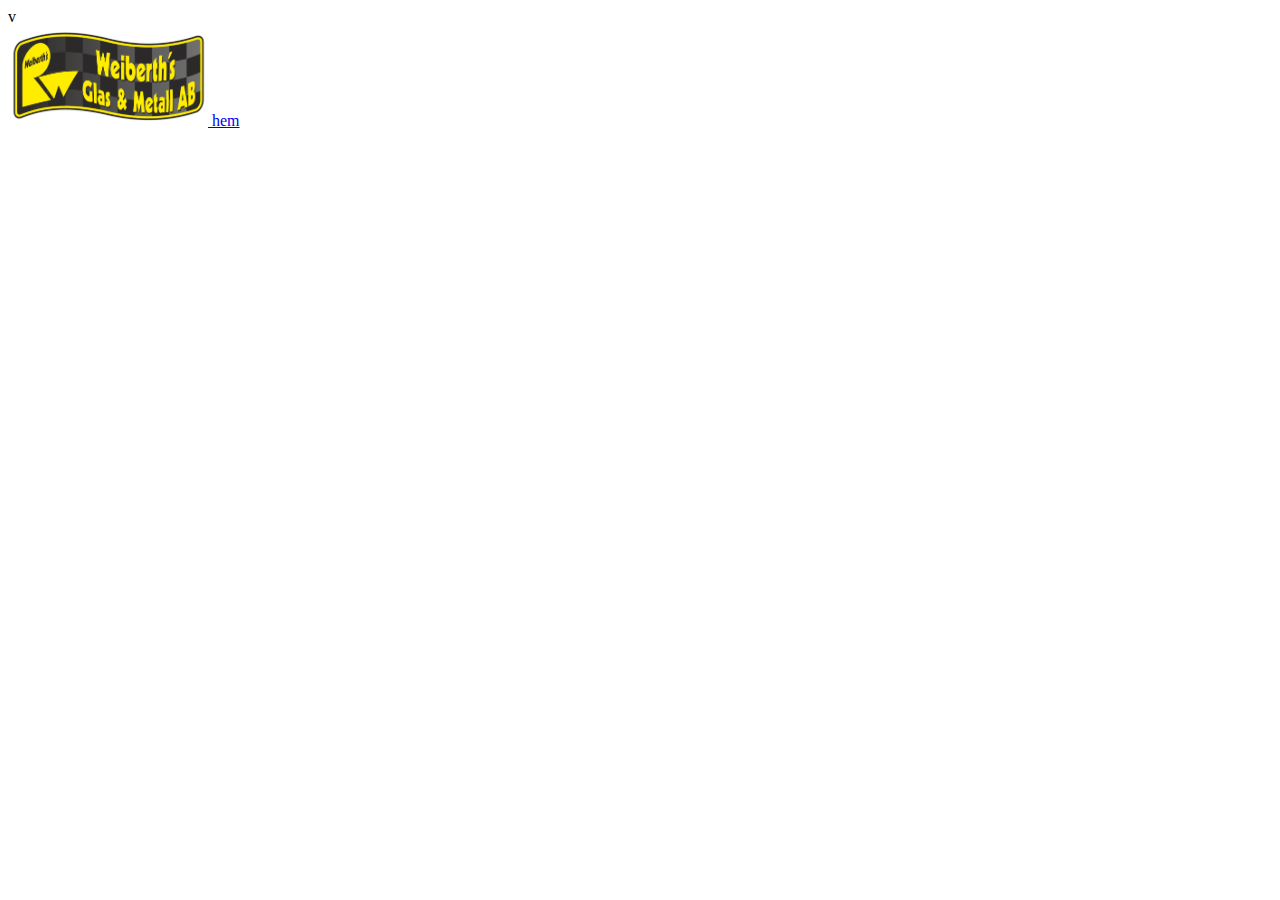
==== index.html @ 00c18917 "Finslipar lite gran" ====
<!DOCTYPE html>
<html lang="en">
<head>
    <meta charset="UTF-8">
    <meta name="viewport" content="width=device-width, initial-scale=1.0">
    <title>Websida till glas & metall AB</title>
    <link rel="stylesheet" href="style.css">
</head>
<body>
    v
    <div class="navbar-container">
        <div class="navbar">
        <a href="index.html">
            <img src="imges/riktiga navbar logan.png" alt="">
        </a>

        <a href="index.html" class="navbar-text">
            hem
        </a>
       
        </div>
    </div>

</body>
</html>
---- style.css ----
.navbar-container{
    max-width: 100%;
    max-height: 100px;
    flex-direction: row;
}
.navbar-container img{
    height: 100px;
    width: 200px;
    flex-direction: row;
}
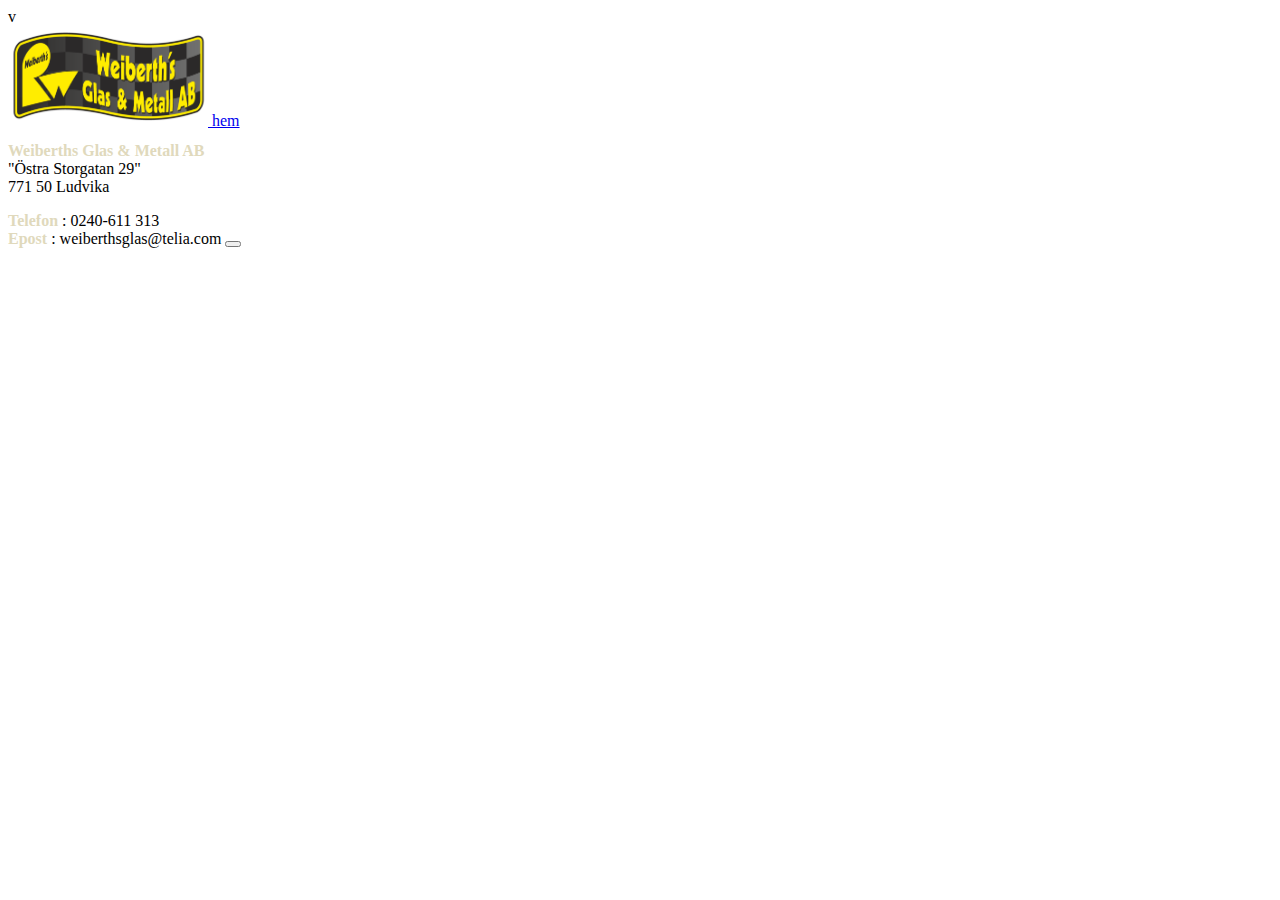
==== commit 7cc53af7: "Aj mina bollar" ====
--- a/index.html
+++ b/index.html
@@ -21,5 +21,42 @@
         </div>
     </div>
 
+    <footer>
+        <div class="box">
+            <section class="botum">
+                <p>
+                    <span style="color:#e0d9bc;">
+                        <strong>Weiberths Glas & Metall AB</strong>
+                        <br>
+
+                    </span>
+                    "Östra Storgatan 29"
+                    <br>
+                    771 50 Ludvika
+                </p>
+                <p>
+                    <span style="color: #e0d9bc;">
+                        <strong>Telefon</strong>
+                    </span>
+                    <a>: 0240-611 313</a>
+                    <br>
+                    <span style="color: #e0d9bc;">
+                        <strong>Epost</strong>
+                    </span>
+                    <span>
+                        <a>
+                            : weiberthsglas@telia.com
+                        </a>
+                    </span>
+                    <span class="faqToggle">
+                        <button id="toggle">
+                            
+                        </button>
+                    </span>
+                </p>
+            </section>
+        </div>
+    </footer>
+
 </body>
 </html>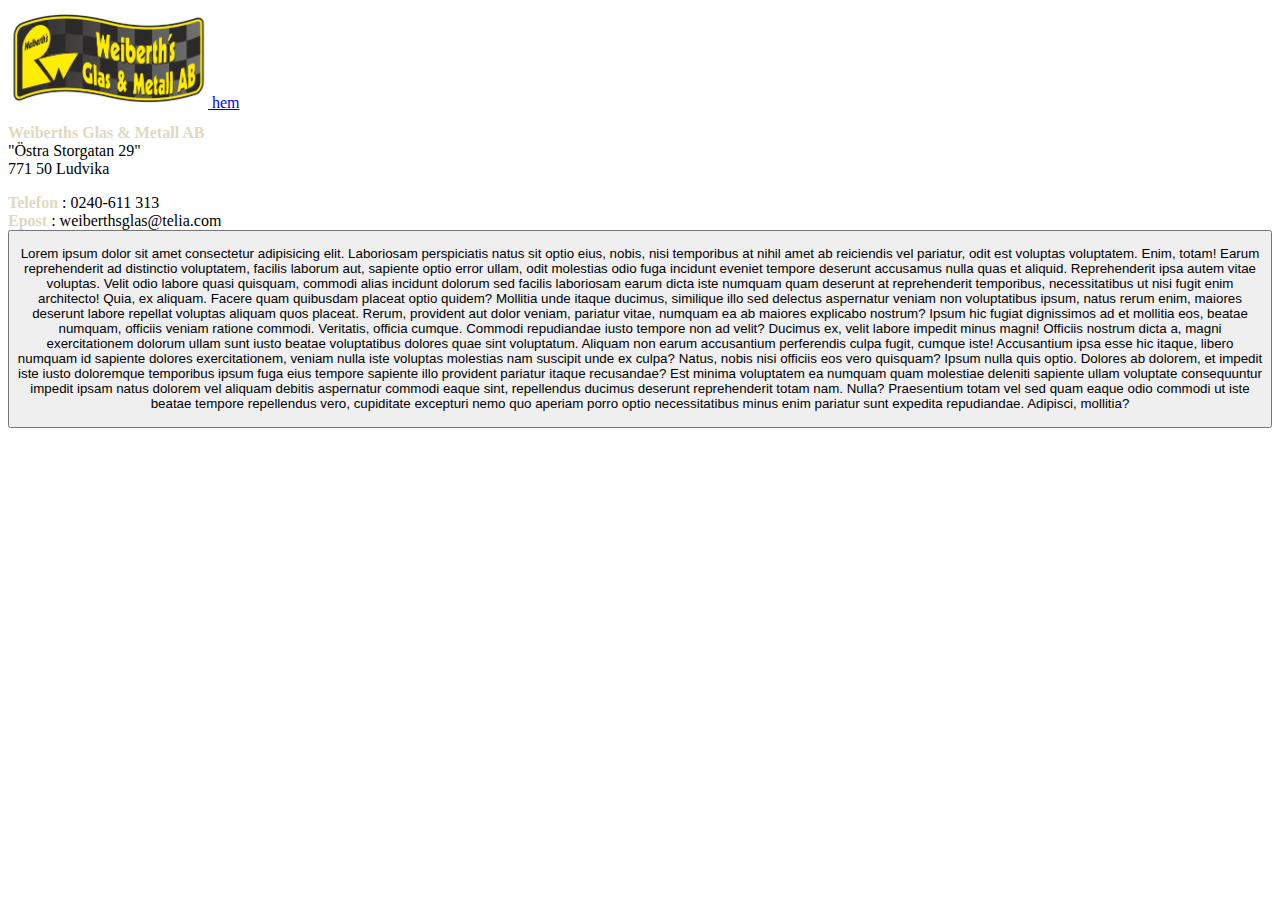
==== commit 252f6c84: "a" ====
--- a/index.html
+++ b/index.html
@@ -7,7 +7,6 @@
     <link rel="stylesheet" href="style.css">
 </head>
 <body>
-    v
     <div class="navbar-container">
         <div class="navbar">
         <a href="index.html">
@@ -19,6 +18,10 @@
         </a>
        
         </div>
+    </div>
+
+    <div>
+        
     </div>
 
     <footer>
@@ -50,7 +53,21 @@
                     </span>
                     <span class="faqToggle">
                         <button id="toggle">
-                            
+                            <div class="faqBox">
+                                <p>
+                                    Lorem ipsum dolor sit amet consectetur adipisicing elit. Laboriosam perspiciatis natus sit optio eius, nobis, nisi temporibus at nihil amet ab reiciendis vel pariatur, odit est voluptas voluptatem. Enim, totam!
+                                    Earum reprehenderit ad distinctio voluptatem, facilis laborum aut, sapiente optio error ullam, odit molestias odio fuga incidunt eveniet tempore deserunt accusamus nulla quas et aliquid. Reprehenderit ipsa autem vitae voluptas.
+                                    Velit odio labore quasi quisquam, commodi alias incidunt dolorum sed facilis laboriosam earum dicta iste numquam quam deserunt at reprehenderit temporibus, necessitatibus ut nisi fugit enim architecto! Quia, ex aliquam.
+                                    Facere quam quibusdam placeat optio quidem? Mollitia unde itaque ducimus, similique illo sed delectus aspernatur veniam non voluptatibus ipsum, natus rerum enim, maiores deserunt labore repellat voluptas aliquam quos placeat.
+                                    Rerum, provident aut dolor veniam, pariatur vitae, numquam ea ab maiores explicabo nostrum? Ipsum hic fugiat dignissimos ad et mollitia eos, beatae numquam, officiis veniam ratione commodi. Veritatis, officia cumque.
+                                    Commodi repudiandae iusto tempore non ad velit? Ducimus ex, velit labore impedit minus magni! Officiis nostrum dicta a, magni exercitationem dolorum ullam sunt iusto beatae voluptatibus dolores quae sint voluptatum.
+                                    Aliquam non earum accusantium perferendis culpa fugit, cumque iste! Accusantium ipsa esse hic itaque, libero numquam id sapiente dolores exercitationem, veniam nulla iste voluptas molestias nam suscipit unde ex culpa?
+                                    Natus, nobis nisi officiis eos vero quisquam? Ipsum nulla quis optio. Dolores ab dolorem, et impedit iste iusto doloremque temporibus ipsum fuga eius tempore sapiente illo provident pariatur itaque recusandae?
+                                    Est minima voluptatem ea numquam quam molestiae deleniti sapiente ullam voluptate consequuntur impedit ipsam natus dolorem vel aliquam debitis aspernatur commodi eaque sint, repellendus ducimus deserunt reprehenderit totam nam. Nulla?
+                                    Praesentium totam vel sed quam eaque odio commodi ut iste beatae tempore repellendus vero, cupiditate excepturi nemo quo aperiam porro optio necessitatibus minus enim pariatur sunt expedita repudiandae. Adipisci, mollitia?
+                                </p>
+
+                            </div>
                         </button>
                     </span>
                 </p>
@@ -59,4 +76,5 @@
     </footer>
 
 </body>
-</html>+<script src="script.js"></script>
+</html>
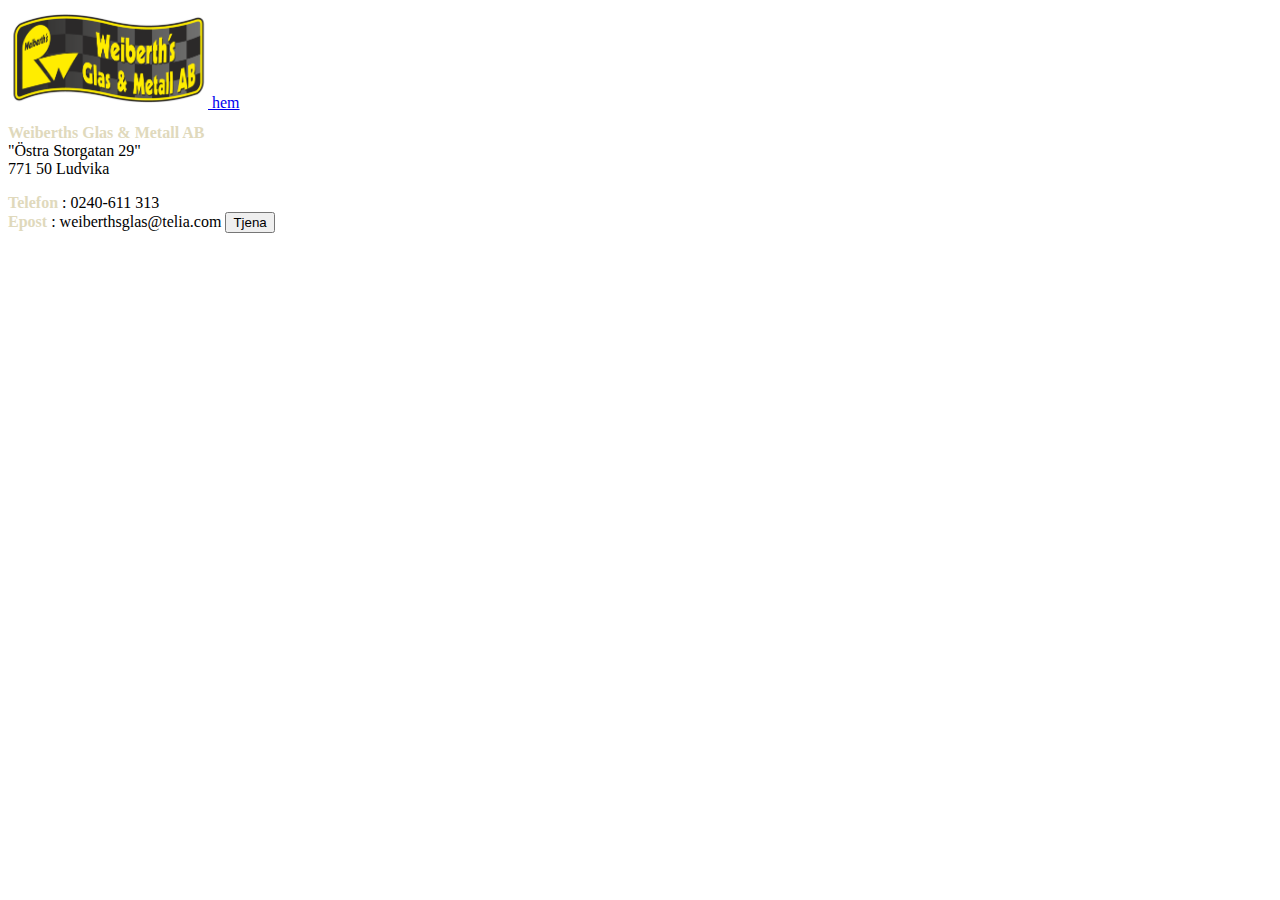
==== commit 9b89ab27: "poopie" ====
--- a/index.html
+++ b/index.html
@@ -21,7 +21,7 @@
     </div>
 
     <div>
-        
+
     </div>
 
     <footer>
@@ -53,21 +53,7 @@
                     </span>
                     <span class="faqToggle">
                         <button id="toggle">
-                            <div class="faqBox">
-                                <p>
-                                    Lorem ipsum dolor sit amet consectetur adipisicing elit. Laboriosam perspiciatis natus sit optio eius, nobis, nisi temporibus at nihil amet ab reiciendis vel pariatur, odit est voluptas voluptatem. Enim, totam!
-                                    Earum reprehenderit ad distinctio voluptatem, facilis laborum aut, sapiente optio error ullam, odit molestias odio fuga incidunt eveniet tempore deserunt accusamus nulla quas et aliquid. Reprehenderit ipsa autem vitae voluptas.
-                                    Velit odio labore quasi quisquam, commodi alias incidunt dolorum sed facilis laboriosam earum dicta iste numquam quam deserunt at reprehenderit temporibus, necessitatibus ut nisi fugit enim architecto! Quia, ex aliquam.
-                                    Facere quam quibusdam placeat optio quidem? Mollitia unde itaque ducimus, similique illo sed delectus aspernatur veniam non voluptatibus ipsum, natus rerum enim, maiores deserunt labore repellat voluptas aliquam quos placeat.
-                                    Rerum, provident aut dolor veniam, pariatur vitae, numquam ea ab maiores explicabo nostrum? Ipsum hic fugiat dignissimos ad et mollitia eos, beatae numquam, officiis veniam ratione commodi. Veritatis, officia cumque.
-                                    Commodi repudiandae iusto tempore non ad velit? Ducimus ex, velit labore impedit minus magni! Officiis nostrum dicta a, magni exercitationem dolorum ullam sunt iusto beatae voluptatibus dolores quae sint voluptatum.
-                                    Aliquam non earum accusantium perferendis culpa fugit, cumque iste! Accusantium ipsa esse hic itaque, libero numquam id sapiente dolores exercitationem, veniam nulla iste voluptas molestias nam suscipit unde ex culpa?
-                                    Natus, nobis nisi officiis eos vero quisquam? Ipsum nulla quis optio. Dolores ab dolorem, et impedit iste iusto doloremque temporibus ipsum fuga eius tempore sapiente illo provident pariatur itaque recusandae?
-                                    Est minima voluptatem ea numquam quam molestiae deleniti sapiente ullam voluptate consequuntur impedit ipsam natus dolorem vel aliquam debitis aspernatur commodi eaque sint, repellendus ducimus deserunt reprehenderit totam nam. Nulla?
-                                    Praesentium totam vel sed quam eaque odio commodi ut iste beatae tempore repellendus vero, cupiditate excepturi nemo quo aperiam porro optio necessitatibus minus enim pariatur sunt expedita repudiandae. Adipisci, mollitia?
-                                </p>
-
-                            </div>
+                            Tjena
                         </button>
                     </span>
                 </p>
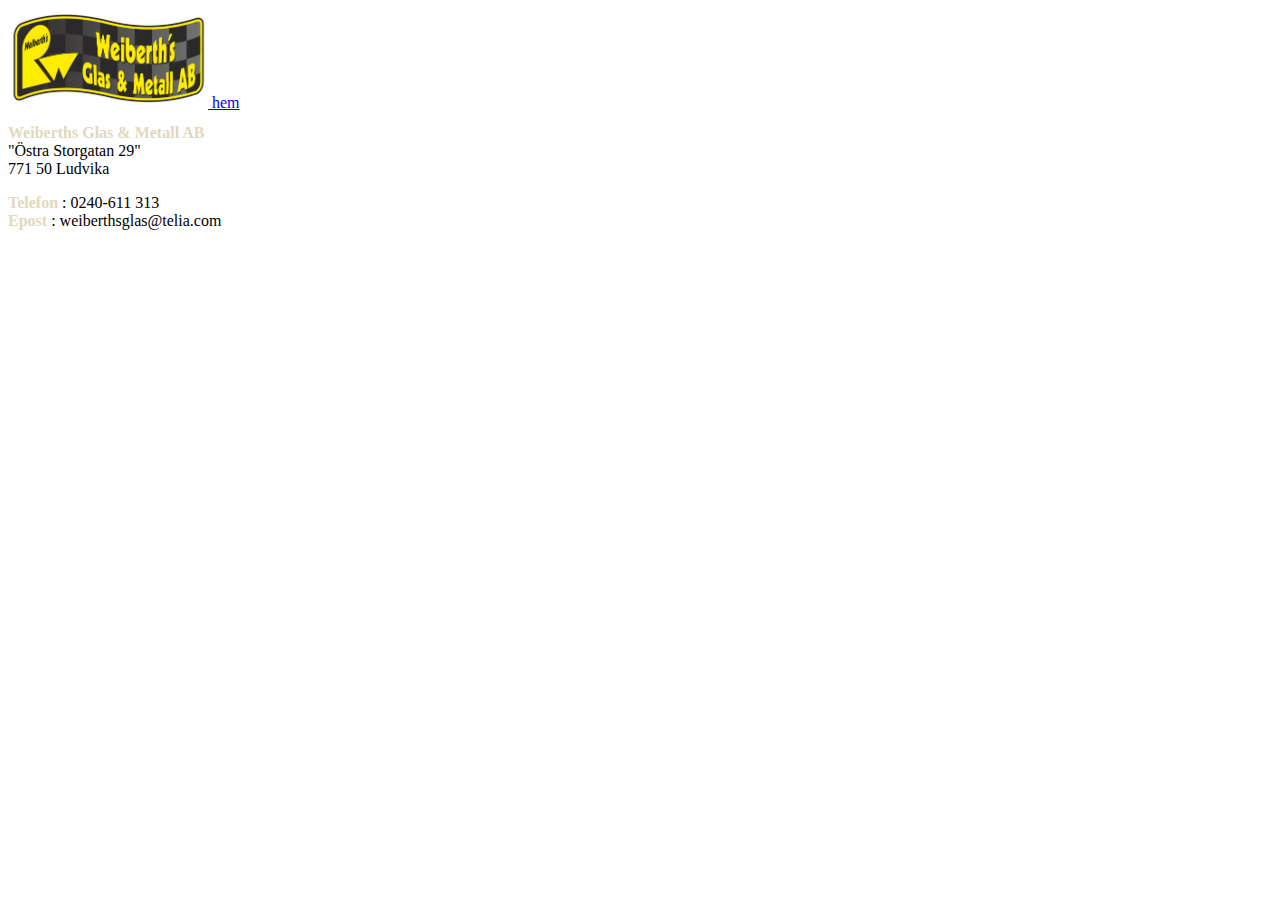
==== commit 3852a527: "hhh" ====
--- a/index.html
+++ b/index.html
@@ -51,10 +51,8 @@
                             : weiberthsglas@telia.com
                         </a>
                     </span>
-                    <span class="faqToggle">
-                        <button id="toggle">
-                            Tjena
-                        </button>
+                    <span class="faqToggle" onclick="faqTogla">
+                        
                     </span>
                 </p>
             </section>
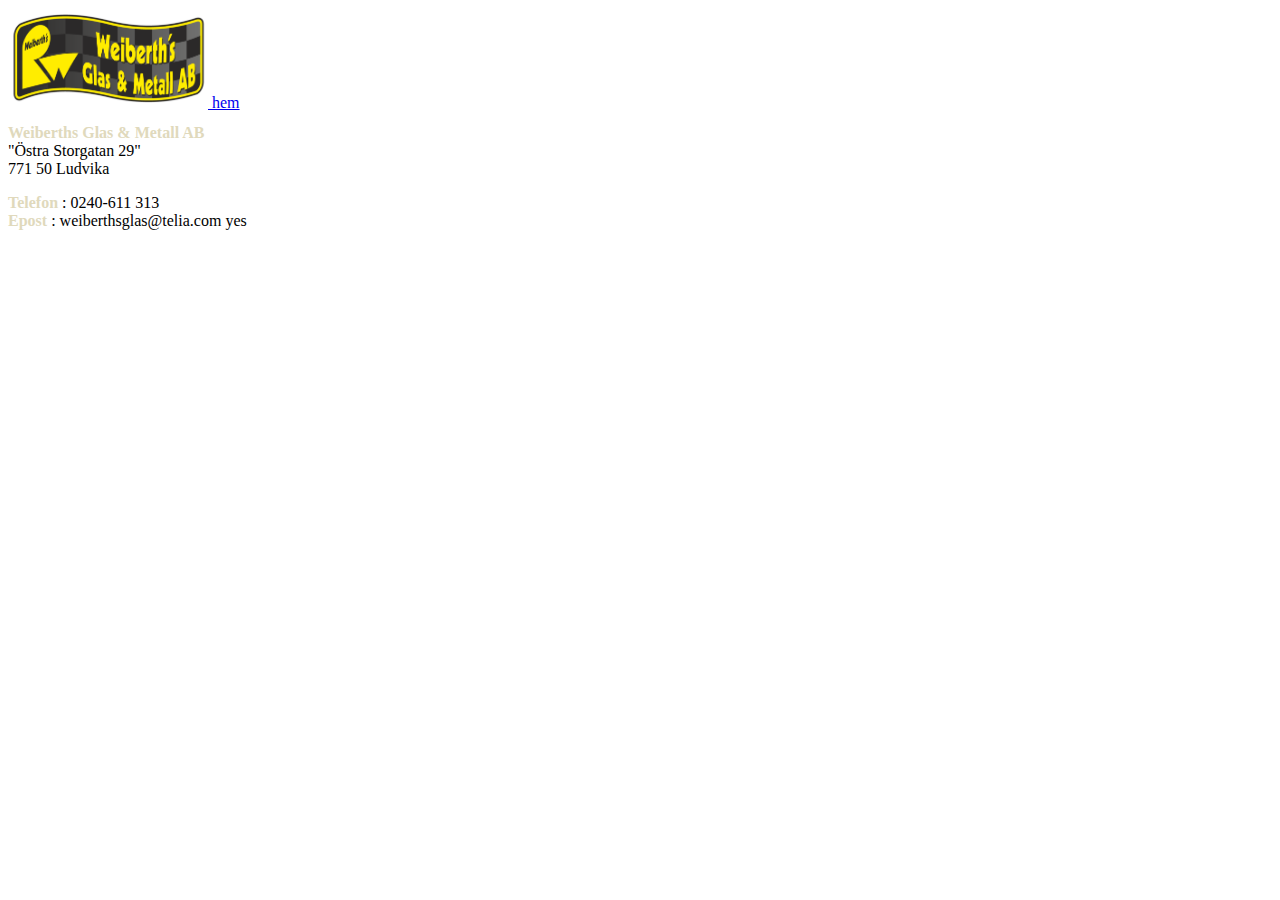
==== commit b8a2df59: "dadw" ====
--- a/index.html
+++ b/index.html
@@ -52,7 +52,7 @@
                         </a>
                     </span>
                     <span class="faqToggle" onclick="faqTogla">
-                        
+                        yes
                     </span>
                 </p>
             </section>
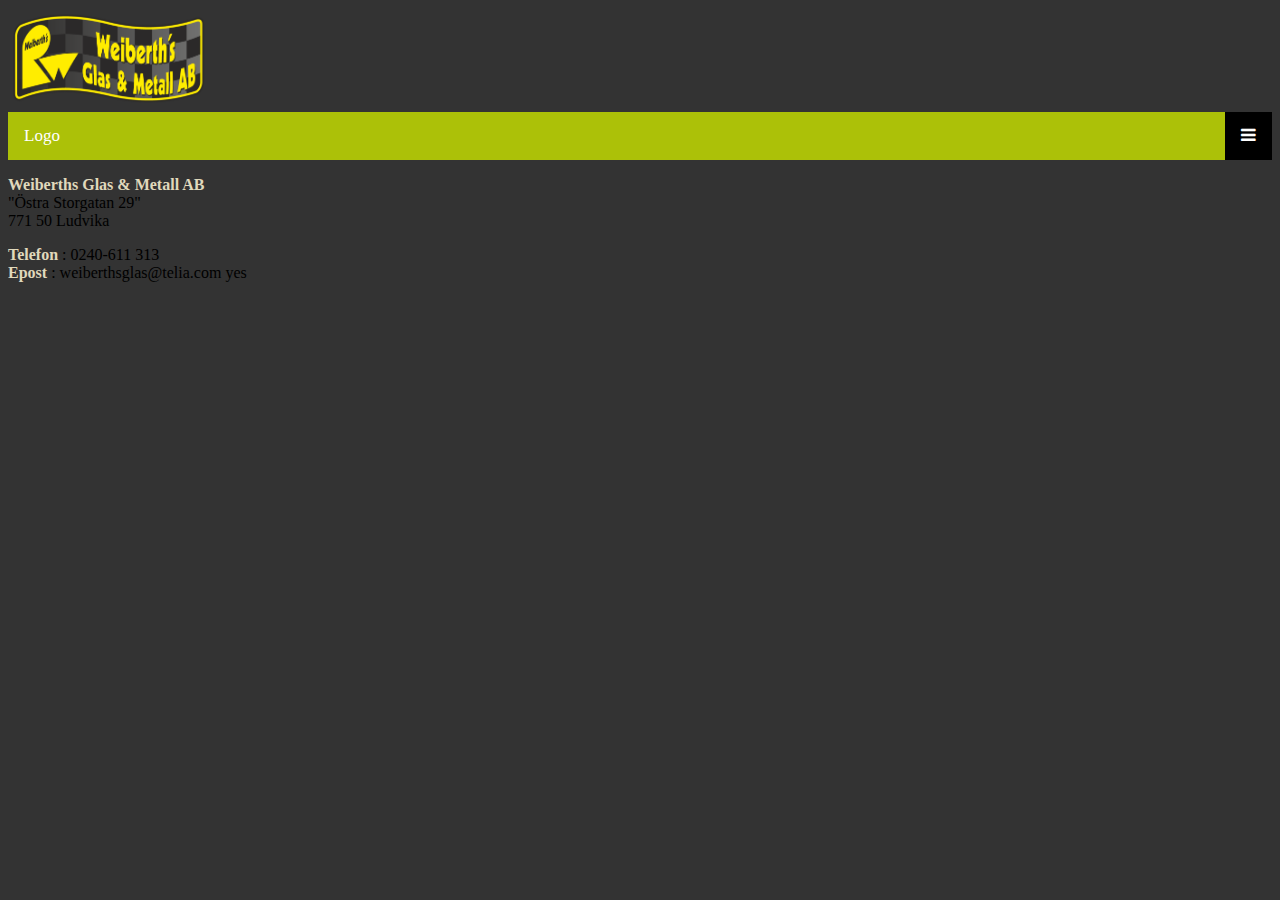
==== commit 74cec655: "Urm" ====
--- a/index.html
+++ b/index.html
@@ -5,6 +5,8 @@
     <meta name="viewport" content="width=device-width, initial-scale=1.0">
     <title>Websida till glas & metall AB</title>
     <link rel="stylesheet" href="style.css">
+    <link rel="stylesheet" href="https://cdnjs.cloudflare.com/ajax/libs/font-awesome/4.7.0/css/font-awesome.min.css">
+
 </head>
 <body>
     <div class="navbar-container">
@@ -13,10 +15,19 @@
             <img src="imges/riktiga navbar logan.png" alt="">
         </a>
 
-        <a href="index.html" class="navbar-text">
-            hem
-        </a>
-       
+
+<div class="topnav">
+    <a href="#home" class="active">Logo</a>
+
+    <div id="myLinks">
+      <a href="#news">News</a>
+      <a href="#contact">Contact</a>
+      <a href="#about">About</a>
+    </div>
+    
+    <a href="javascript:void(0);" class="icon" onclick="myFunction()">
+      <i class="fa fa-bars"></i>
+    </a>
         </div>
     </div>
 
--- a/style.css
+++ b/style.css
@@ -1,6 +1,6 @@
 .navbar-container{
     max-width: 100%;
-    max-height: 100px;
+    max-height: 10%;
     flex-direction: row;
 }
 .navbar-container img{
@@ -8,3 +8,83 @@
     width: 200px;
     flex-direction: row;
 }
+body{
+    background-color: #333;
+}
+ul {
+    list-style-type: none;
+    margin: 0;
+    padding: 0;
+    width: 100%;
+    background-color: #f1f1f1;
+    padding-left: 3vh;
+  }
+  
+  li a {
+    display: block;
+    color: #000;
+    padding: 8px 16px;
+    text-decoration: none;
+  }
+  
+  /* Change the link color on hover */
+  li a:hover {
+    background-color: darkgray;
+    color: white;
+  }
+  /* Style the navigation menu */
+.topnav {
+    overflow: hidden;
+    background-color: #333;
+    position: relative;
+  }
+  
+  /* Hide the links inside the navigation menu (except for logo/home) */
+  .topnav #myLinks {
+    display: none;
+  }
+  
+  .topnav a {
+    color: white;
+    padding: 14px 16px;
+    text-decoration: none;
+    font-size: 17px;
+    display: block;
+  }
+  
+  .topnav a.icon {
+    background: black;
+    display: block;
+    position: absolute;
+    right: 0;
+    top: 0;
+  }
+  
+.topnav a:hover {
+    background-color: #565656;
+    color: black;
+}
+.active {
+    background-color: rgba(196, 222, 0, 0.836);
+    color: white;
+}
+ul {
+    list-style-type: none;
+    margin: 0;
+    padding: 0;
+    width: 200px;
+    background-color: #f1f1f1;
+  }
+  
+  li a {
+    display: block;
+    color: #000;
+    padding: 8px 16px;
+    text-decoration: none;
+  }
+  
+  /* Change the link color on hover */
+  li a:hover {
+    background-color: #555;
+    color: white;
+  }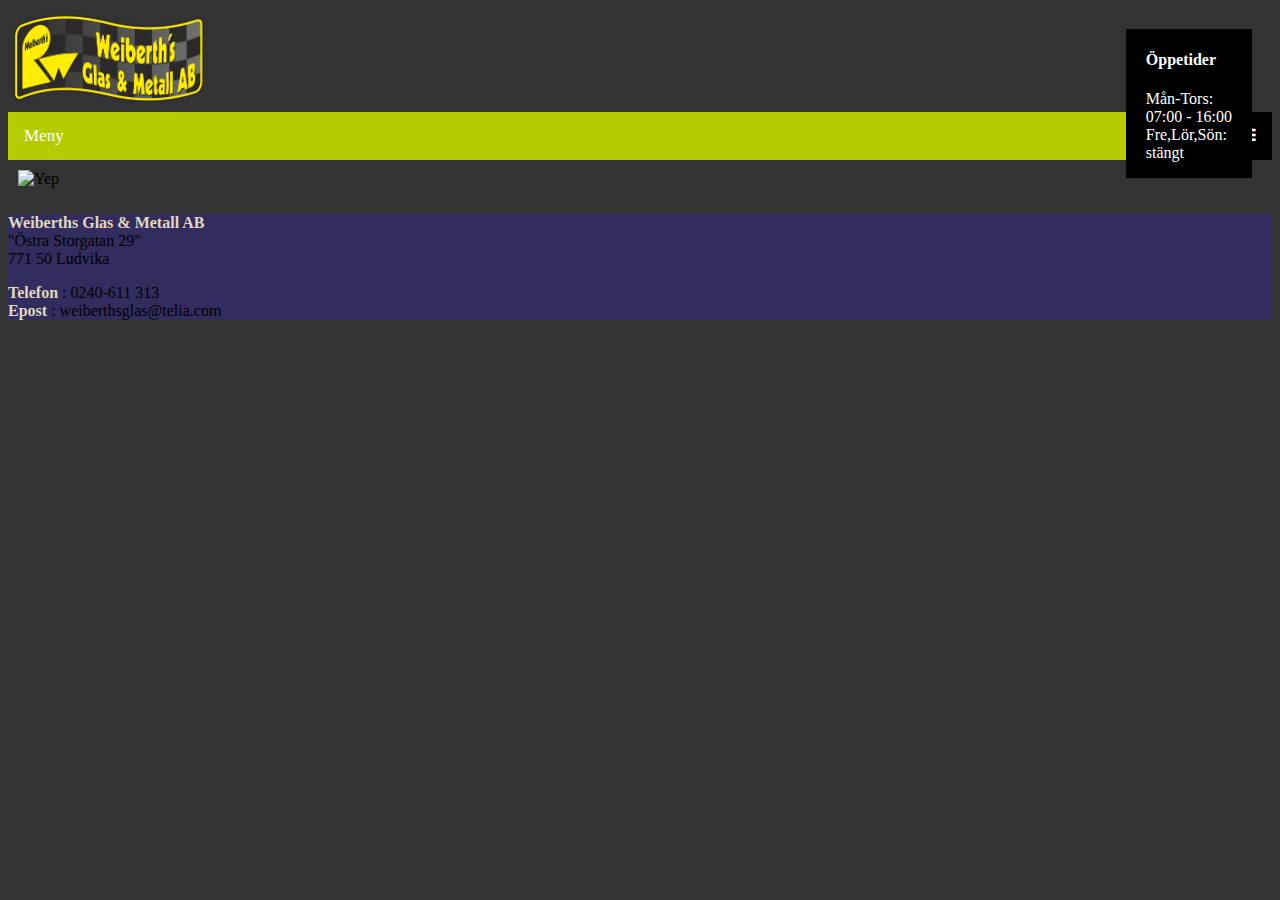
==== commit c6536777: "wassap" ====
--- a/index.html
+++ b/index.html
@@ -17,12 +17,12 @@
 
 
 <div class="topnav">
-    <a href="#home" class="active">Logo</a>
+    <a href="index.html" class="active">Meny</a>
 
     <div id="myLinks">
-      <a href="#news">News</a>
-      <a href="#contact">Contact</a>
-      <a href="#about">About</a>
+      <a href="#">Bokatid</a>
+      <a href="kontakt.html">Kontakta</a>
+      <a href="#">Om oss</a>
     </div>
     
     <a href="javascript:void(0);" class="icon" onclick="myFunction()">
@@ -31,9 +31,17 @@
         </div>
     </div>
 
-    <div>
+    <div class="container">
+        <img src="C:\Users\0612liny\Desktop\webbutveckling\Nya sidan jag gjort\Webutveckling-new-website-with-hopfully-better-code\imges\Glasmastare-ludvika.jpg" alt="Yep" style="width:100%;">
+        <div class="text-block">
+          <h4>Öppetider</h4>
+          <p>Mån-Tors: <br> 
+            07:00 - 16:00 <br>
+            Fre,Lör,Sön: <br> 
+            stängt</p>
+        </div>
+      </div>
 
-    </div>
 
     <footer>
         <div class="box">
@@ -63,7 +71,7 @@
                         </a>
                     </span>
                     <span class="faqToggle" onclick="faqTogla">
-                        yes
+                        
                     </span>
                 </p>
             </section>
--- a/style.css
+++ b/style.css
@@ -12,53 +12,51 @@
     background-color: #333;
 }
 ul {
-    list-style-type: none;
-    margin: 0;
-    padding: 0;
-    width: 100%;
-    background-color: #f1f1f1;
-    padding-left: 3vh;
-  }
+  list-style-type: none;
+  margin: 0;
+  padding: 0;
+  width: 100%;
+  background-color: #f1f1f1;
+  padding-left: 3vh;
+}
   
-  li a {
-    display: block;
-    color: #000;
-    padding: 8px 16px;
-    text-decoration: none;
-  }
+li a {
+  display: block;
+  color: #000;
+  padding: 8px 16px;
+  text-decoration: none;
+}
   
-  /* Change the link color on hover */
-  li a:hover {
-    background-color: darkgray;
-    color: white;
-  }
-  /* Style the navigation menu */
+li a:hover {
+  background-color: darkgray;
+  color: white;
+}
+
 .topnav {
-    overflow: hidden;
-    background-color: #333;
-    position: relative;
-  }
+  overflow: hidden;
+  background-color: #6d7700;
+  position: relative;
+}
   
-  /* Hide the links inside the navigation menu (except for logo/home) */
-  .topnav #myLinks {
-    display: none;
-  }
+.topnav #myLinks {
+  display: none;
+}
   
-  .topnav a {
-    color: white;
-    padding: 14px 16px;
-    text-decoration: none;
-    font-size: 17px;
-    display: block;
-  }
+.topnav a {
+color: white;
+padding: 14px 16px;
+text-decoration: none;
+font-size: 17px;
+display: block;
+}
   
-  .topnav a.icon {
-    background: black;
-    display: block;
-    position: absolute;
-    right: 0;
-    top: 0;
-  }
+.topnav a.icon {
+  background: black;
+  display: block;
+  position: absolute;
+  right: 0;
+  top: 0;
+}
   
 .topnav a:hover {
     background-color: #565656;
@@ -76,15 +74,36 @@
     background-color: #f1f1f1;
   }
   
-  li a {
-    display: block;
-    color: #000;
-    padding: 8px 16px;
-    text-decoration: none;
-  }
+li a {
+  display: block;
+  color: #000;
+  padding: 8px 16px;
+  text-decoration: none;
+}
   
-  /* Change the link color on hover */
-  li a:hover {
-    background-color: #555;
-    color: white;
-  }+li a:hover {
+  background-color: #555;
+  color: white;
+}
+
+.container {
+  position: relative;
+  padding: 10px;
+}
+
+.text-block {
+  position: absolute;
+  bottom: 20px;
+  right: 20px;
+  background-color: black;
+  color: white;
+  padding-left: 20px;
+  padding-right: 20px;
+}
+.container img{
+  height: 40%;
+}
+footer{
+  background-color: rgb(51, 44, 94);
+}
+
